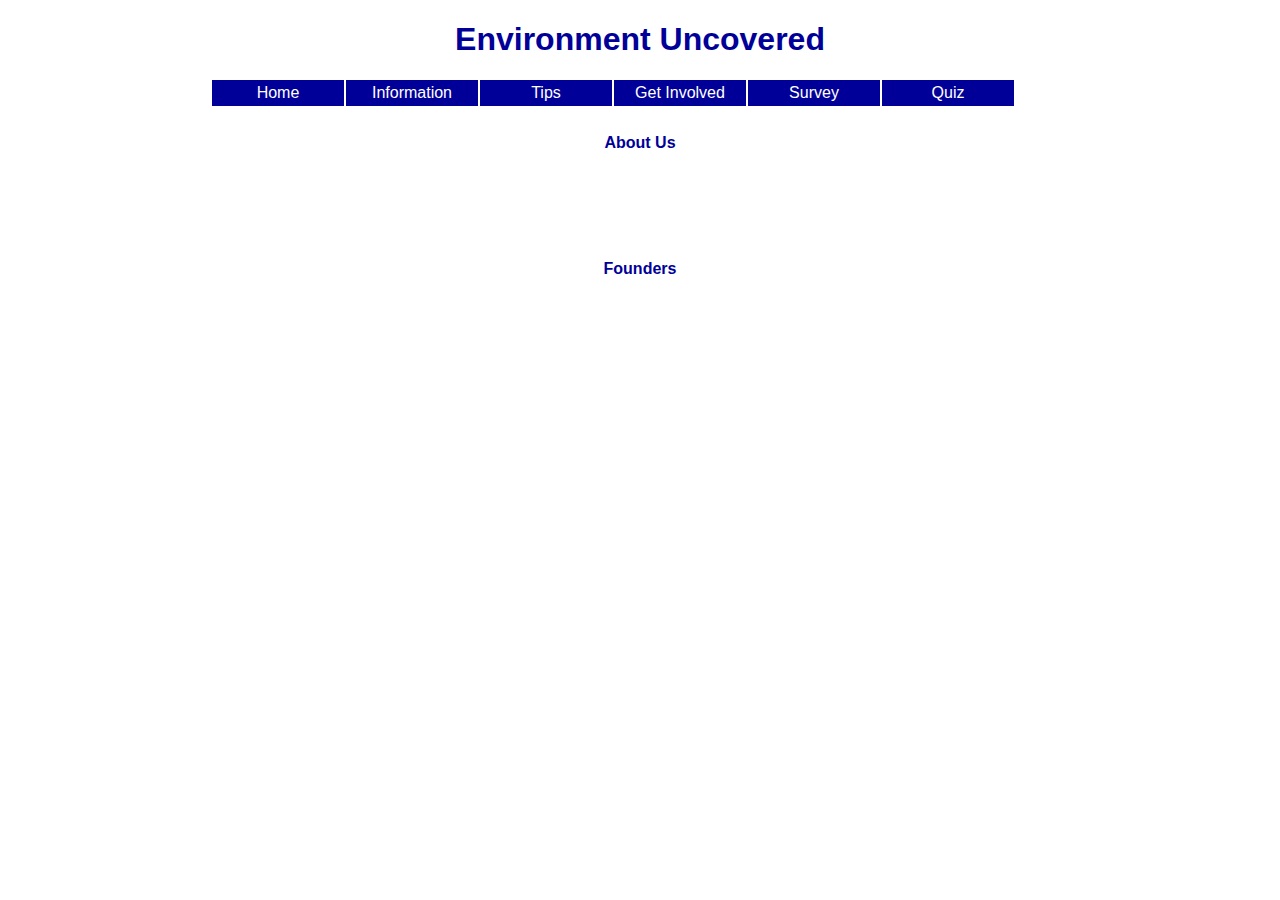
==== index.html @ 837e6f76 "Merge branch 'master' of https://github.com/kelsey0708/environment" ====
<!DOCTYPE HTML>
<html>
<head>
  <link rel = "stylesheet" href = "indexstylesheet.css">
	<meta charset="UTF-8">
	<title>Environment Uncovered</title>
  <link rel = "stylesheet" href = "scrollbuttonstyle.css">
  <script src = "scrollbutton.js"></script>
  <link href="horizontal-menu.css" rel="stylesheet">


</head>
<body>

  <button onclick = "topFunction()" id = "myBtn" title = "Go to top">Top</button>
	<header>

		<h1><center><center id = "title">Environment Uncovered</center></h1>
	</header>

		<ul id="mainMenu">
			<li><a href=""><center>Home</center></a></li>
			<li><a href="information.html"><center>Information</center></a></li>
			<li><a href="lifestylechanges.html"><center>Tips</center></a></li>
			<li><a href="GetInvolved.html"><center>Get Involved</center></a></li>
			<li><a href="survey.html"><center>Survey</center></a></li>
			<li><a href="quiz.html"><center>Quiz</center></a></li>
		</ul>

</br>

  <p> <align = left id="about"><b><strong> About Us</b></strong> </p>
  <p id = "aboutus">
        Welcome to Environment Uncovered, a page that strives to keep Earth more healthy and green.
        We are devoted to educate people about pressing environmental issues in our world today.
        We intend to provide useful tips in order to make a better community for future
        generations. </p>

  <p> <align = left id="founders"><b><strong> Founders</b></strong> </p>
        Environment Uncovered is led by Sara Levin, Jennifer Porfirio, Kelsey Swasey and Bridget Lewis. Our team
        joined a Summer Immersion program called Girls Who Code. Girls Who Code is a non-profit organization that
        aims to increase the number of young women who major in computer science. We each learned outstanding skills during
        the first five weeks of the program and for the last two weeks, we were assigned to create a project using
        technology/coding skills that relates to real-world situations. Our group decided to create a website about
        environmental sustainability. We feel that many people lack knowledge of these environmental issues such as issues in ocean life,
        global warming, and pollution. We want people to help make their community more sustainable and eco-friendly for the future.

<div id="news"> <script src = "googlenews.js"> </script> </div>

</body>
---- indexstylesheet.css ----
html {
  background: url("environment2.gif") no-repeat center fixed;
  background-size: cover;
}

body {
  text-align: center;
  font-family: "Trebuchet MS", Helvetica, sans-serif;
  color: white;
}

p {
  padding-top: 20px;
}

#title {
  color: #009;
}

#about {
  color:#009;
}

#founders {
  color:#009;
}
---- scrollbuttonstyle.css ----
#myBtn {
  display: none;
  position: fixed;
  bottom: 20px;
  right: 30px;
  z-index: 99;
  border: none;
  outline: none;
  background-color: lightblue;
  color: white;
  cursor: pointer;
  padding: 15px;
  font-size: 18px;
  border-radius: 50%
}

#myBtn:hover {
  background-color: #555;
  color: lightblue;
}
---- horizontal-menu.css ----
#title {
  font-family:"Trebuchet MS", Helvetica, sans-serif;
}

#mainMenu {
	width: 900px;
	font-family: "Trebuchet MS", Helvetica, sans-serif;
  margin:0 auto;
  list-style:none;
  color: lightblue;
}

#mainMenu li {
	display:block;
	width:130px;
	float:left;
	margin-left:2px;
	border:1px solid #009;
}
#mainMenu a {
	display:block;
	padding:3px;
	text-decoration:none;
	background-color:#009;
	color:#fff;
}
#mainMenu a:hover {
  color:#009900;
}
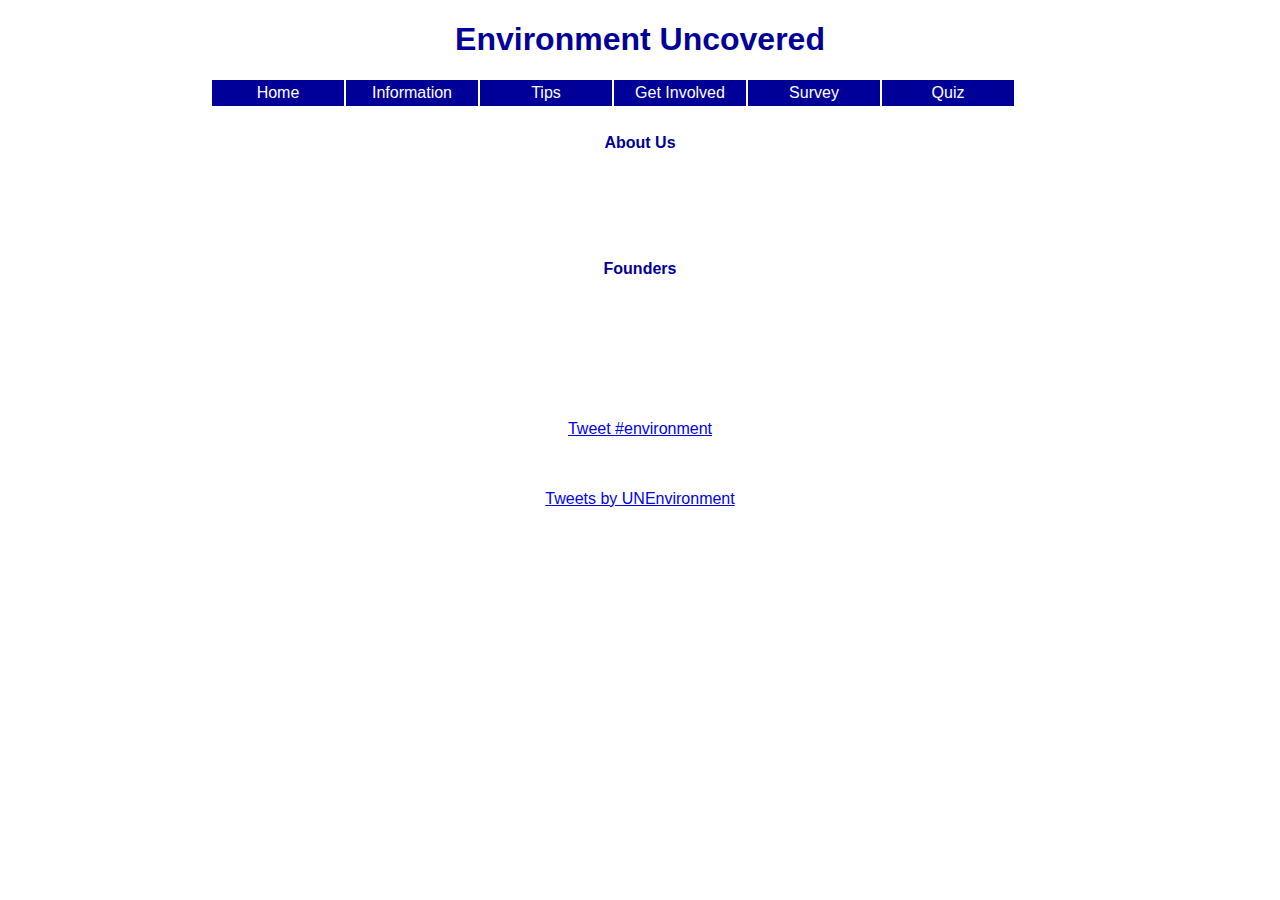
==== commit fb49612d: "kelsey added twitter" ====
--- a/index.html
+++ b/index.html
@@ -32,19 +32,18 @@
   <p> <align = left id="about"><b><strong> About Us</b></strong> </p>
   <p id = "aboutus">
         Welcome to Environment Uncovered, a page that strives to keep Earth more healthy and green.
-        We are devoted to educate people about pressing environmental issues in our world today.
+        We are devoted to educating people about pressing environmental issues in our world today.
         We intend to provide useful tips in order to make a better community for future
         generations. </p>
 
   <p> <align = left id="founders"><b><strong> Founders</b></strong> </p>
         Environment Uncovered is led by Sara Levin, Jennifer Porfirio, Kelsey Swasey and Bridget Lewis. Our team
-        joined a Summer Immersion program called Girls Who Code. Girls Who Code is a non-profit organization that
+        joined the Summer Immersion program at Girls Who Code. Girls Who Code is a non-profit organization that
         aims to increase the number of young women who major in computer science. We each learned outstanding skills during
         the first five weeks of the program and for the last two weeks, we were assigned to create a project using
         technology/coding skills that relates to real-world situations. Our group decided to create a website about
         environmental sustainability. We feel that many people lack knowledge of these environmental issues such as issues in ocean life,
-        global warming, and pollution. We want people to help make their community more sustainable and eco-friendly for the future.
+        global warming, and pollution. We want to help people make their communities more sustainable and eco-friendly for the future.
 
-<div id="news"> <script src = "googlenews.js"> </script> </div>
-
-</body>
+<p> <a href="https://twitter.com/intent/tweet?button_hashtag=environment&ref_src=twsrc%5Etfw" class="twitter-hashtag-button" data-show-count="false">Tweet #environment</a><script async src="https://platform.twitter.com/widgets.js" charset="utf-8"></script>
+<p><center> <a class="twitter-timeline" data-lang="en" data-width="300" data-height="250" data-theme="light" href="https://twitter.com/UNEnvironment?ref_src=twsrc%5Etfw">Tweets by UNEnvironment</a> <script async src="https://platform.twitter.com/widgets.js" charset="utf-8"></script></center>
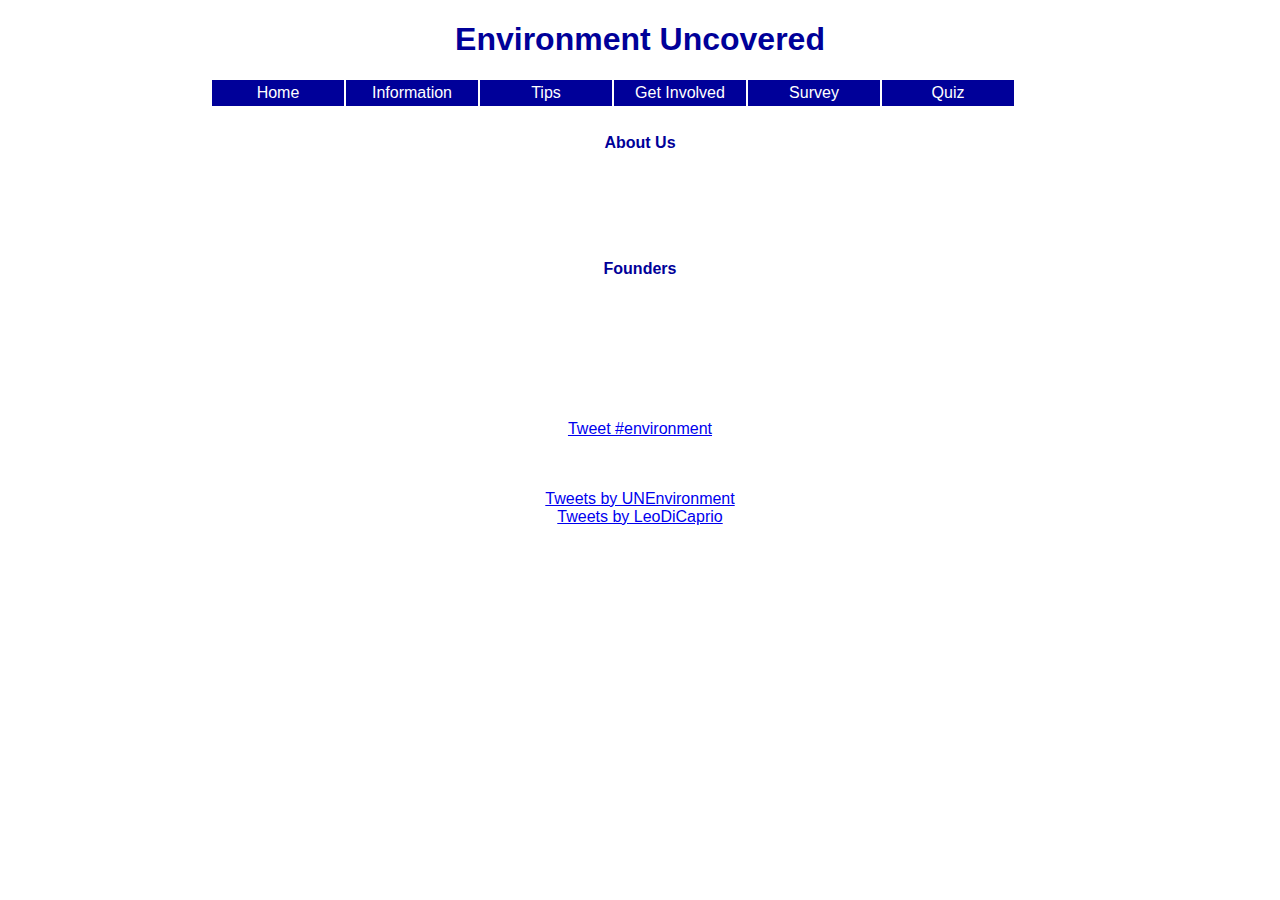
==== commit 903eea6d: "Kelsey added another twitter section" ====
--- a/index.html
+++ b/index.html
@@ -47,3 +47,4 @@
 
 <p> <a href="https://twitter.com/intent/tweet?button_hashtag=environment&ref_src=twsrc%5Etfw" class="twitter-hashtag-button" data-show-count="false">Tweet #environment</a><script async src="https://platform.twitter.com/widgets.js" charset="utf-8"></script>
 <p><center> <a class="twitter-timeline" data-lang="en" data-width="300" data-height="250" data-theme="light" href="https://twitter.com/UNEnvironment?ref_src=twsrc%5Etfw">Tweets by UNEnvironment</a> <script async src="https://platform.twitter.com/widgets.js" charset="utf-8"></script></center>
+<a class="twitter-timeline" data-width="300" data-height="250" href="https://twitter.com/LeoDiCaprio?ref_src=twsrc%5Etfw">Tweets by LeoDiCaprio</a> <script async src="https://platform.twitter.com/widgets.js" charset="utf-8"></script>
